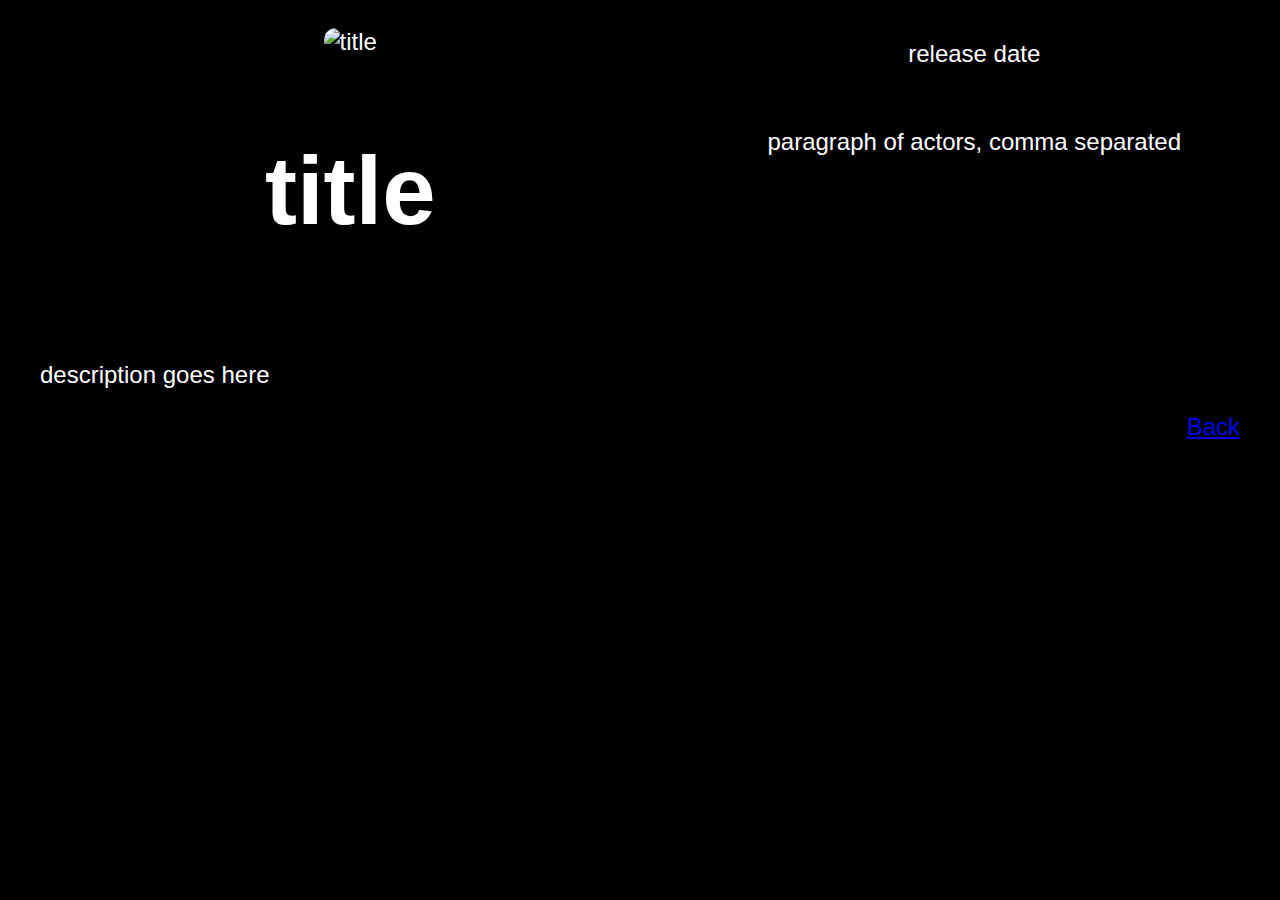
==== project/moviepage.html @ ce574328 "prototype master and detail for a collection of movies. master, cssgrid+flexbox. detail, flexbox" ====
<!DOCTYPE html>
<html lang="en">
    <head>
        <title>CSS Grid and Flexbox - movie details</title>
        <meta charset="utf-8">
        <meta name="viewport" content="width=device-width, initial-scale=1.0">
        <meta name="description" content="A student project using CSS Grid and Flexbox.">
        <meta name="author" content="Roland Askew">
        <link rel="stylesheet" href="index.css">
        <script src="data.js"></script>
        <script defer src="index.js"></script>
    </head>
    <body>
        <section class="movie-detail">
            <section class="movie-detail-header">
                <section class="movie-detail-title-img">
                    <section class="movie-detail-img">
                        <img src="" alt="title"/>
                    </section>
                    <section class="movie-detail-title">
                        <h2>title</h2>
                    </section>
                </section>
                <section class="movie-detail-info">
                    <section class="movie-detail-date">
                        release date
                    </section>
                    <section class="movie-detail-rating">
                        
                    </section>
                    <section class="movie-detail-actors">
                        paragraph of actors, comma separated
                    </section>
                </section>
            </section>
            <section class="movie-detail-description">
                description goes here
            </section>
            <section class="movie-master-return">
                <a href="index.html">Back</a>
            </section>
        </section>
    </body>
</html>
---- project/index.css ----
html{font-size:16px;font-family:"Arial","Veranda",sans-serif,monospace;}

body {
    margin:1em;
    background-color: black;
    color: white;
}

.movie-master {
    display: grid;
    grid-template-columns: repeat(5, 1fr);
    grid-template-rows: repeat(5, min-content);
    column-gap: 16px;
    row-gap: 16px;
    justify-content: center;
}

.movie-master-item {
    justify-self: stretch;
    align-self: stretch;
    display: flex;
    flex-direction: column;
    border-radius: 0.25em;
    padding: 0.25em;
}

.movie-master-item:hover {
    background-color: #111111;
}

.movie-master-item-img {
    flex-grow: 4;
}

.movie-master-item-img button[type=submit] {
    padding: 0;
    border: 0;
    background-color: black;
}

.movie-master-item-img img {
    width: 100%;
    height: 100%;
    border-radius: 0.5em;
}

.movie-master-item-title {
    align-self: center;
    flex-shrink: 1;
}

.movie-master-item-short-desc {
    flex-shrink: 1;
}


.movie-master-item-img button:hover, .movie-master-item-img img:hover {
    background-color: #111111;
    cursor: pointer;
}

.movie-detail {
    font-size: 1.5em;
}

.movie-detail-header {
    display: flex;
    flex-direction: row;
    align-items: stretch;
}

.movie-detail-title-img {
    flex-grow: 3;
    display: flex;
    flex-direction: column;
}

.movie-detail-img {
    align-self: center;
    flex-grow: 4;
}

.movie-detail-img img {
    max-width: 600px;
    max-height: 400px;
    border-radius: 0.5em;
    margin-top: 0.5em;
}

.movie-detail-title {
    align-self: center;
    flex-shrink: 1;
    margin-bottom: 0.5em;
}

.movie-detail-title h2 {
    font-size: 4em;
}

.movie-detail-info {
    flex-grow: 1;
    display: flex;
    flex-direction: column;
    align-items: center;
}

.movie-detail-date {
    align-self: center;
    flex-shrink: 1;
    padding-top: 1em;
}

.movie-detail-rating {
    align-self: center;
    flex-grow: 1;
    display: flex;
    align-items: center;
    font-size: 2em;
}

.movie-detail-rating > section {
    padding-left: 0.25em;
}

.movie-detail-rating:first-child {
    padding-left: 0;
}

.movie-detail-actors {
    align-self: center;
    flex-grow: 5;
    padding-top: 1em;
}

.movie-detail-description {
    padding: 1em;
}

.movie-master-return {
    display: flex;
    justify-content: flex-end;
}

.movie-master-return > a {
    margin-right: 1em;
}
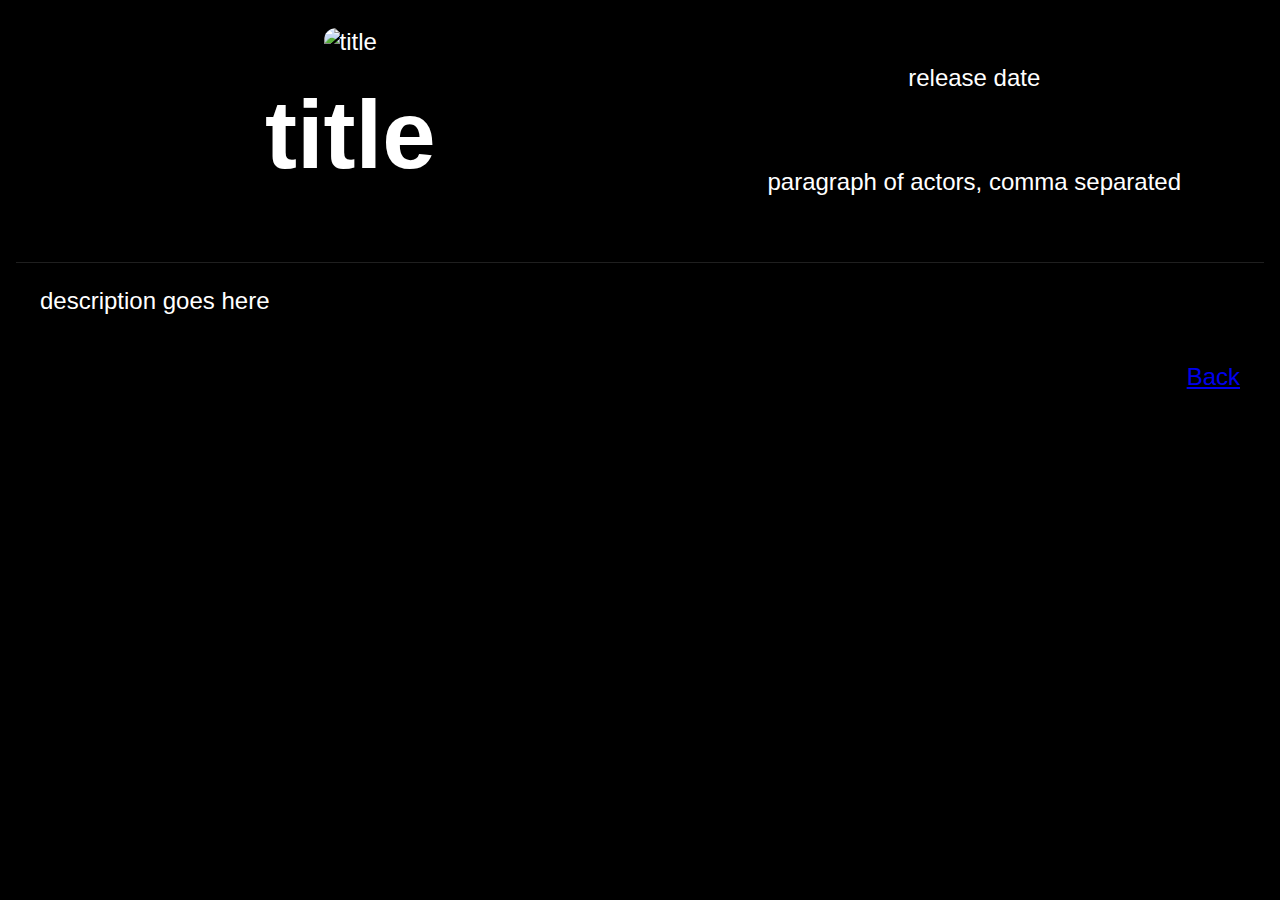
==== commit 69b2c362: "Master-Detail of Movie site completed." ====
--- a/project/moviepage.html
+++ b/project/moviepage.html
@@ -14,28 +14,26 @@
         <section class="movie-detail">
             <section class="movie-detail-header">
                 <section class="movie-detail-title-img">
-                    <section class="movie-detail-img">
-                        <img src="" alt="title"/>
-                    </section>
-                    <section class="movie-detail-title">
-                        <h2>title</h2>
-                    </section>
+                    <img class="movie-detail-img" src="" alt="title"/>
+                    <h2 class="movie-detail-title">
+                        title
+                    </h2>
                 </section>
                 <section class="movie-detail-info">
-                    <section class="movie-detail-date">
+                    <p class="movie-detail-date">
                         release date
-                    </section>
+                    </p>
                     <section class="movie-detail-rating">
                         
                     </section>
-                    <section class="movie-detail-actors">
+                    <p class="movie-detail-actors">
                         paragraph of actors, comma separated
-                    </section>
+                    </p>
                 </section>
             </section>
-            <section class="movie-detail-description">
+            <p class="movie-detail-description">
                 description goes here
-            </section>
+            </p>
             <section class="movie-master-return">
                 <a href="index.html">Back</a>
             </section>
--- a/project/index.css
+++ b/project/index.css
@@ -16,31 +16,30 @@
 }
 
 .movie-master-item {
+    border-radius: 0.25em;
+}
+
+.movie-master-item > button {
+    padding: 8px;
+    border: 0;
+    background-color: black;
+    color: white;
+    height: 100%;
+    width: 100%;
+    display: flex;
     justify-self: stretch;
     align-self: stretch;
-    display: flex;
     flex-direction: column;
-    border-radius: 0.25em;
-    padding: 0.25em;
 }
 
-.movie-master-item:hover {
+.movie-master-item > button:hover, .movie-master-item img:hover {
     background-color: #111111;
+    cursor: pointer;
 }
 
 .movie-master-item-img {
-    flex-grow: 4;
-}
-
-.movie-master-item-img button[type=submit] {
-    padding: 0;
-    border: 0;
-    background-color: black;
-}
-
-.movie-master-item-img img {
+    flex-grow: 8;
     width: 100%;
-    height: 100%;
     border-radius: 0.5em;
 }
 
@@ -51,12 +50,6 @@
 
 .movie-master-item-short-desc {
     flex-shrink: 1;
-}
-
-
-.movie-master-item-img button:hover, .movie-master-item-img img:hover {
-    background-color: #111111;
-    cursor: pointer;
 }
 
 .movie-detail {
@@ -76,25 +69,21 @@
 }
 
 .movie-detail-img {
-    align-self: center;
-    flex-grow: 4;
-}
-
-.movie-detail-img img {
     max-width: 600px;
     max-height: 400px;
     border-radius: 0.5em;
     margin-top: 0.5em;
+    align-self: center;
+    flex-grow: 3;
 }
 
 .movie-detail-title {
     align-self: center;
     flex-shrink: 1;
-    margin-bottom: 0.5em;
-}
-
-.movie-detail-title h2 {
+    margin: 0.25em 0 0.5em 0;
     font-size: 4em;
+    font-weight: bold;
+    font-family:'Arial', Helvetica, sans-serif;
 }
 
 .movie-detail-info {
@@ -134,6 +123,7 @@
 
 .movie-detail-description {
     padding: 1em;
+    border-top: #1F1F1F solid 1px;
 }
 
 .movie-master-return {
